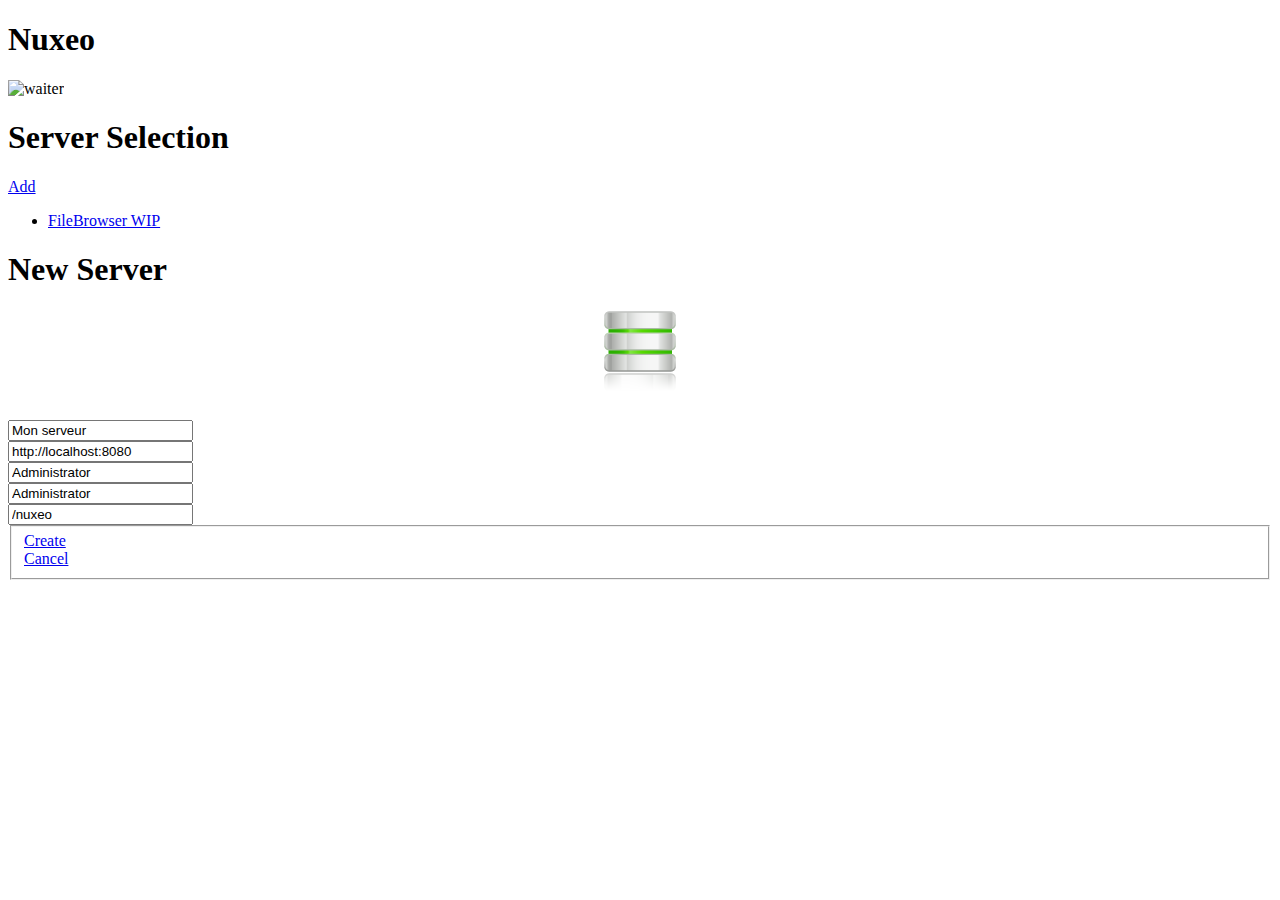
==== nuxeo-web-mobile-cordova/www/index.html @ 427ae1cc "Merge remote-tracking branch 'origin/master'" ====
<!DOCTYPE html>
<html>
  <head>
    <title>Nuxeo Application</title>
  
    <meta name="viewport" content="width=device-width, initial-scale=1.0, maximum-scale=1.0, user-scalable=no;"/>
  	<meta charset="utf-8"/>
	

  	<link rel="stylesheet" href="css/jquery.mobile-1.0.min.css"/>
    <link rel="stylesheet" href="css/nuxeo-web-mobile.css"/>
    <!--<script src="http://localhost:8081/target/target-script-min.js#anonymous"></script> -->
    <script src="scripts/cordova-1.7.0.js"></script>
    <script src="scripts/jquery-1.7.min.js"></script>
    <script src="scripts/jquery.mobile-1.1.0.js"></script>
    <script src="scripts/nuxeo-utils.js"></script>
    <script src="scripts/nuxeo-web-mobile.js"></script>

  </head>
  <body>
    <div data-role="page">
      <div data-role="header">
        <h1>Nuxeo </h1>
      </div>
      <div data-role="content">
        <img src="img/waiter.gif" alt="waiter" width="28" height="28" />
      </div>
    </div>

    <div data-role="page" id="page_servers_list">
      <div data-role="header">
        <h1>Server Selection</h1>
        <a href="#page_server_creation" data-icon="plus">Add</a>
      </div>
      <div data-role="content">
        <ul data-role="listview" class="ui-listview" id="servers_list">
            <li><a href="javascript:NXCordova.openFileChooser()">FileBrowser WIP</a></li>
        </ul>
      </div>
    </div>

    <div data-role="page" id="page_server_creation">
      <div data-role="header">
        <h1>New Server</h1>
      </div>
      <div data-role="content">
        <form id='server_profile_form' method="post">
          <div class="serverPic">
            <img src="img/server.png" alt="Avatar">
          </div>
          <div class="serverInfo clear">
            <div class="name">
              <div class="marginBottom">
                <input type="text" name="name" placeholder="" value="Mon serveur">
              </div>
              <div class="servername">
                <input type="text" name="servername" placeholder="ex: http://localhost:8080" value="http://localhost:8080">
              </div>
              <div class="login">
                <input type="text" name="login" placeholder="" value="Administrator">
              </div>
              <div class="password">
                <input type="text" name="password" placeholder="" value="Administrator">
              </div>
              <div class="contextpath">
                <input type="text" name="contextpath" placeholder="facultative, default: /nuxeo" value="/nuxeo">
              </div>
            </div>
          </div>
          <fieldset class="ui-grid-a">
            <div class="ui-block-a">
              <a href="#" data-rel="back" data-role="button" id="create_server_profile" class="ui-btn-text" data-theme="b">Create</a>
            </div>
            <div class="ui-block-b">
              <a href="#" data-rel="back" data-role="button" data-theme="c">Cancel</a>
            </div>
          </fieldset>
        </form>
      </div>
    </div>

  </body>
</html>
---- nuxeo-web-mobile-cordova/www/css/nuxeo-web-mobile.css ----
/* -- Nuxeo Web Mobile CSS for Cordova -- */

.serverPic { margin: 1em 0; text-align: center }
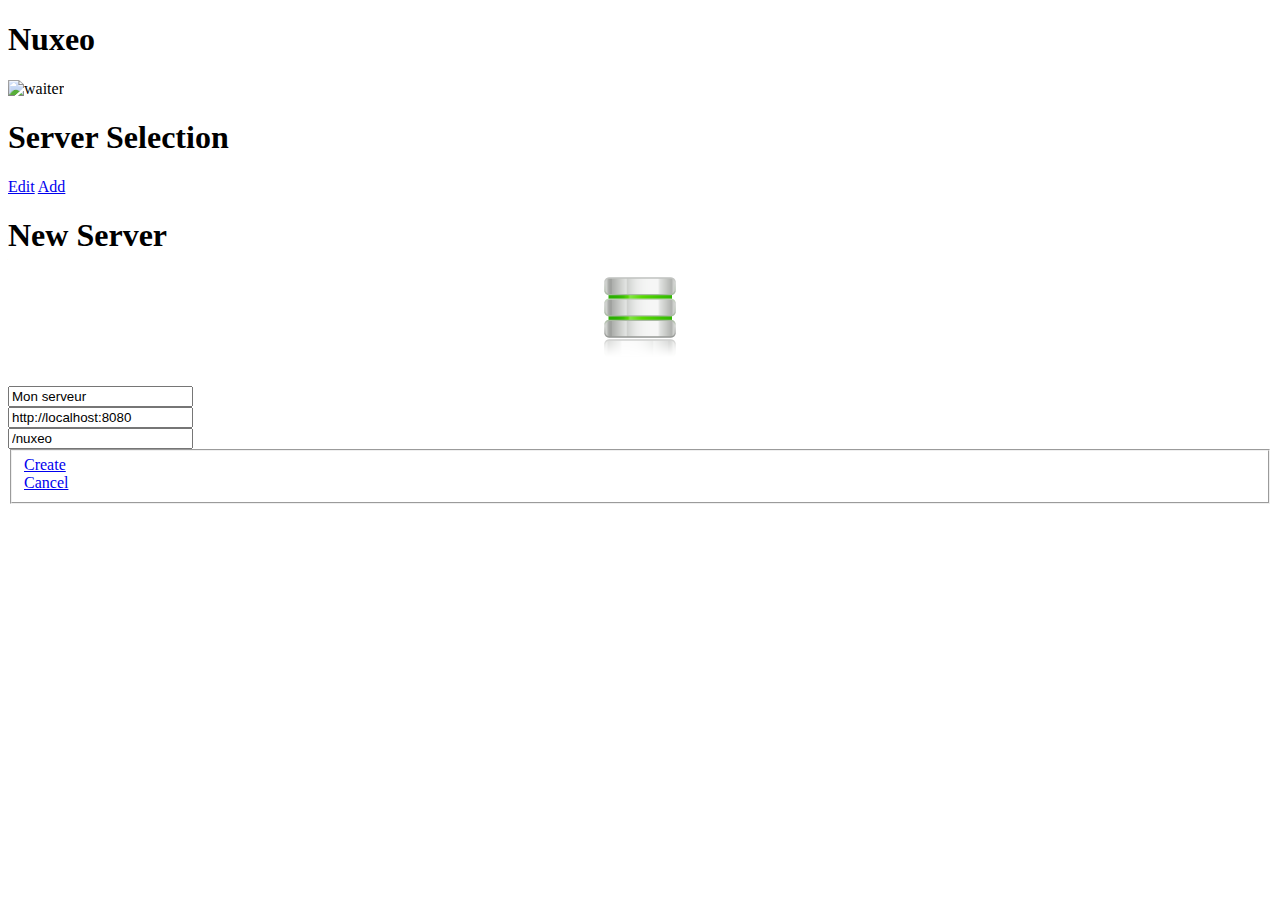
==== commit 5dc99880: "NXP-9326: Allow user to delete server" ====
--- a/nuxeo-web-mobile-cordova/www/index.html
+++ b/nuxeo-web-mobile-cordova/www/index.html
@@ -6,7 +6,6 @@
     <meta name="viewport" content="width=device-width, initial-scale=1.0, maximum-scale=1.0, user-scalable=no;"/>
   	<meta charset="utf-8"/>
 	
-
   	<link rel="stylesheet" href="css/jquery.mobile-1.0.min.css"/>
     <link rel="stylesheet" href="css/nuxeo-web-mobile.css"/>
     <!--<script src="http://localhost:8081/target/target-script-min.js#anonymous"></script> -->
@@ -15,7 +14,6 @@
     <script src="scripts/jquery.mobile-1.1.0.js"></script>
     <script src="scripts/nuxeo-utils.js"></script>
     <script src="scripts/nuxeo-web-mobile.js"></script>
-
   </head>
   <body>
     <div data-role="page">
@@ -25,16 +23,16 @@
       <div data-role="content">
         <img src="img/waiter.gif" alt="waiter" width="28" height="28" />
       </div>
-    </div>
+    </div>  
 
     <div data-role="page" id="page_servers_list">
       <div data-role="header">
         <h1>Server Selection</h1>
-        <a href="#page_server_creation" data-icon="plus">Add</a>
+        <a id="btnEdit" href="#" data-icon="gear">Edit</a>
+        <a id="btnAdd" href="#page_server_creation" data-iconpos="right" data-icon="plus">Add</a>
       </div>
       <div data-role="content">
         <ul data-role="listview" class="ui-listview" id="servers_list">
-            <li><a href="javascript:NXCordova.openFileChooser()">FileBrowser WIP</a></li>
         </ul>
       </div>
     </div>
@@ -56,12 +54,14 @@
               <div class="servername">
                 <input type="text" name="servername" placeholder="ex: http://localhost:8080" value="http://localhost:8080">
               </div>
+                <!-- Disabled for now
               <div class="login">
                 <input type="text" name="login" placeholder="" value="Administrator">
               </div>
               <div class="password">
                 <input type="text" name="password" placeholder="" value="Administrator">
               </div>
+                -->
               <div class="contextpath">
                 <input type="text" name="contextpath" placeholder="facultative, default: /nuxeo" value="/nuxeo">
               </div>
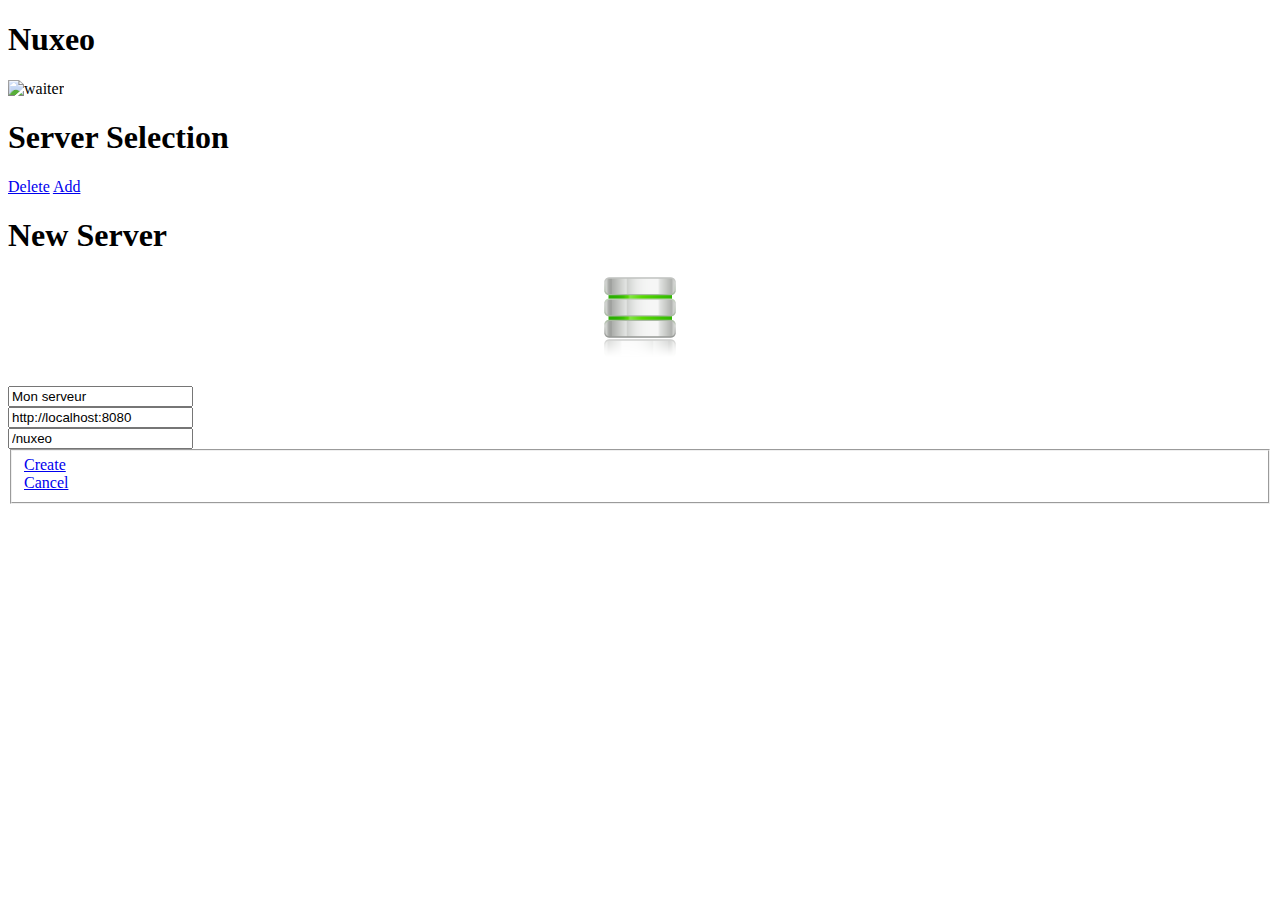
==== commit ecf6e33c: "NXP-9063: Replace Web SQL by localStorage" ====
--- a/nuxeo-web-mobile-cordova/www/index.html
+++ b/nuxeo-web-mobile-cordova/www/index.html
@@ -28,8 +28,8 @@
     <div data-role="page" id="page_servers_list">
       <div data-role="header">
         <h1>Server Selection</h1>
-        <a id="btnEdit" href="#" data-icon="gear">Edit</a>
-        <a id="btnAdd" href="#page_server_creation" data-iconpos="right" data-icon="plus">Add</a>
+        <a id="btnEdit" href="#" data-icon="delete">Delete</a>
+        <a id="btnAdd" href="#page_server_creation" data-transition="slide" data-iconpos="right" data-icon="plus">Add</a>
       </div>
       <div data-role="content">
         <ul data-role="listview" class="ui-listview" id="servers_list">
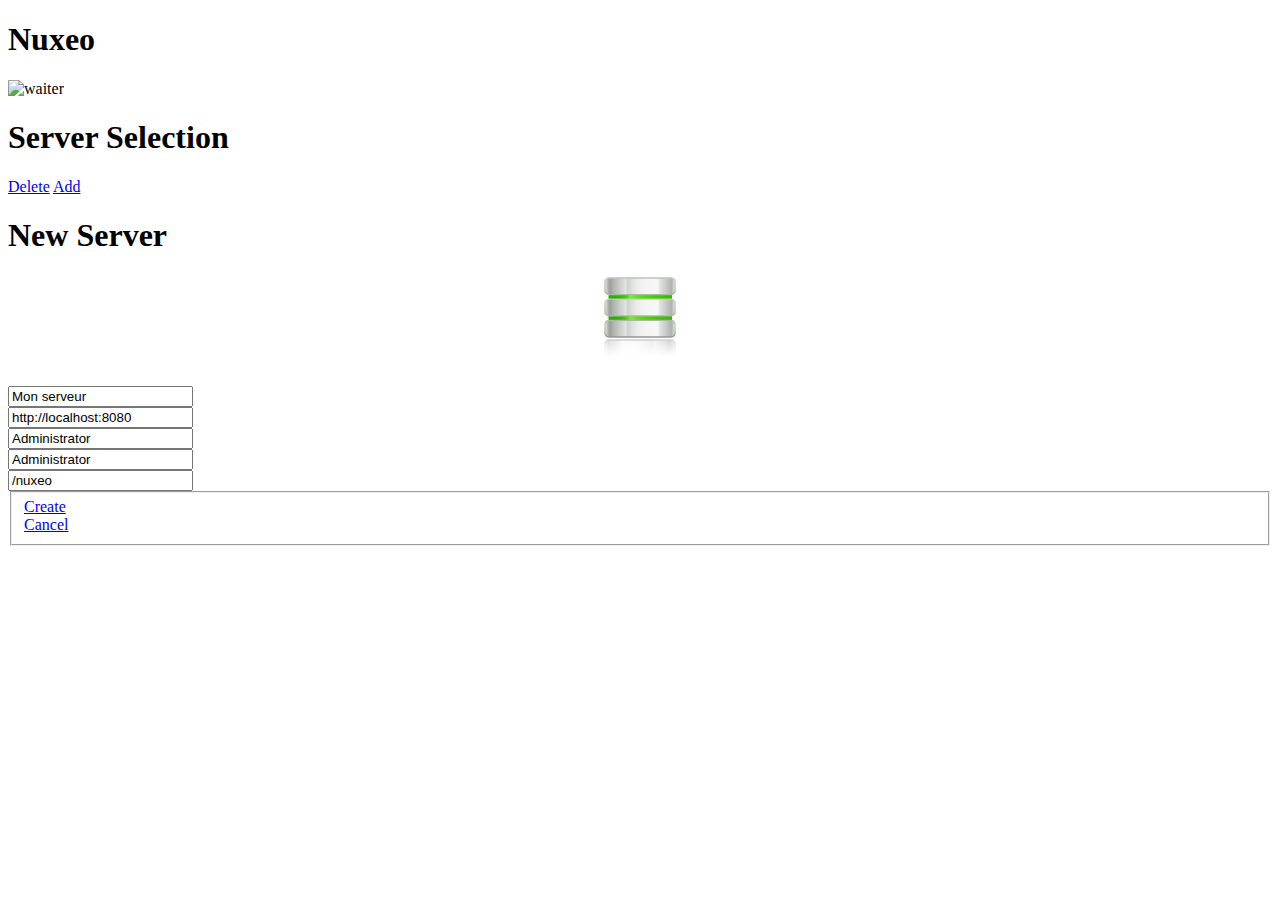
==== commit d4f0a0a1: "NXP-9617: Handle auto-login in Android (WIP)" ====
--- a/nuxeo-web-mobile-cordova/www/index.html
+++ b/nuxeo-web-mobile-cordova/www/index.html
@@ -9,11 +9,13 @@
   	<link rel="stylesheet" href="css/jquery.mobile-1.0.min.css"/>
     <link rel="stylesheet" href="css/nuxeo-web-mobile.css"/>
     <!--<script src="http://localhost:8081/target/target-script-min.js#anonymous"></script> -->
-    <script src="scripts/cordova-1.7.0.js"></script>
+
+    <script src="scripts/cordova-1.7.0-android.js"></script>
     <script src="scripts/jquery-1.7.min.js"></script>
     <script src="scripts/jquery.mobile-1.1.0.js"></script>
     <script src="scripts/nuxeo-utils.js"></script>
     <script src="scripts/nuxeo-web-mobile.js"></script>
+    
   </head>
   <body>
     <div data-role="page">
@@ -54,14 +56,12 @@
               <div class="servername">
                 <input type="text" name="servername" placeholder="ex: http://localhost:8080" value="http://localhost:8080">
               </div>
-                <!-- Disabled for now
               <div class="login">
                 <input type="text" name="login" placeholder="" value="Administrator">
               </div>
               <div class="password">
                 <input type="text" name="password" placeholder="" value="Administrator">
               </div>
-                -->
               <div class="contextpath">
                 <input type="text" name="contextpath" placeholder="facultative, default: /nuxeo" value="/nuxeo">
               </div>
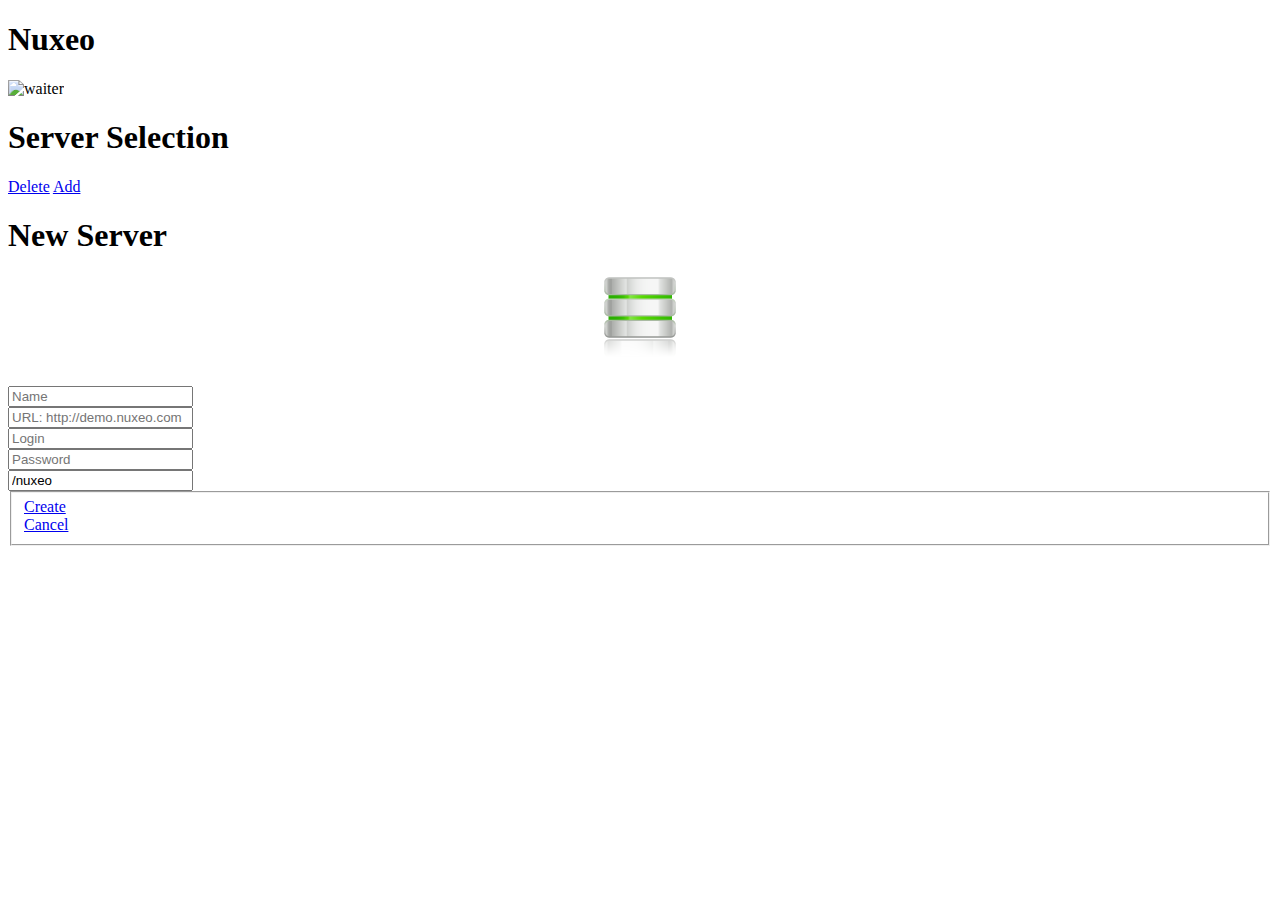
==== commit ff8847f6: "NXP-10335: Add demo.nuxeo.com as default server" ====
--- a/nuxeo-web-mobile-cordova/www/index.html
+++ b/nuxeo-web-mobile-cordova/www/index.html
@@ -10,7 +10,7 @@
     <link rel="stylesheet" href="css/nuxeo-web-mobile.css"/>
     <!--<script src="http://localhost:8081/target/target-script-min.js#anonymous"></script> -->
 
-    <script src="scripts/cordova-1.7.0-android.js"></script>
+    <script src="scripts/cordova-1.7.0-iOS.js"></script>
     <script src="scripts/jquery-1.7.min.js"></script>
     <script src="scripts/jquery.mobile-1.1.0.js"></script>
     <script src="scripts/nuxeo-utils.js"></script>
@@ -20,7 +20,7 @@
   <body>
     <div data-role="page">
       <div data-role="header">
-        <h1>Nuxeo </h1>
+        <h1>Nuxeo</h1>
       </div>
       <div data-role="content">
         <img src="img/waiter.gif" alt="waiter" width="28" height="28" />
@@ -51,19 +51,19 @@
           <div class="serverInfo clear">
             <div class="name">
               <div class="marginBottom">
-                <input type="text" name="name" placeholder="" value="Mon serveur">
+                <input type="text" name="name" placeholder="Name" value="">
               </div>
               <div class="servername">
-                <input type="text" name="servername" placeholder="ex: http://localhost:8080" value="http://localhost:8080">
+                <input type="text" name="servername" placeholder="URL: http://demo.nuxeo.com" value="">
               </div>
               <div class="login">
-                <input type="text" name="login" placeholder="" value="Administrator">
+                <input type="text" name="login" placeholder="Login" value="">
               </div>
               <div class="password">
-                <input type="text" name="password" placeholder="" value="Administrator">
+                <input type="text" name="password" placeholder="Password" value="">
               </div>
               <div class="contextpath">
-                <input type="text" name="contextpath" placeholder="facultative, default: /nuxeo" value="/nuxeo">
+                <input type="text" name="contextpath" placeholder="ContextPath, ex: /nuxeo" value="/nuxeo">
               </div>
             </div>
           </div>
